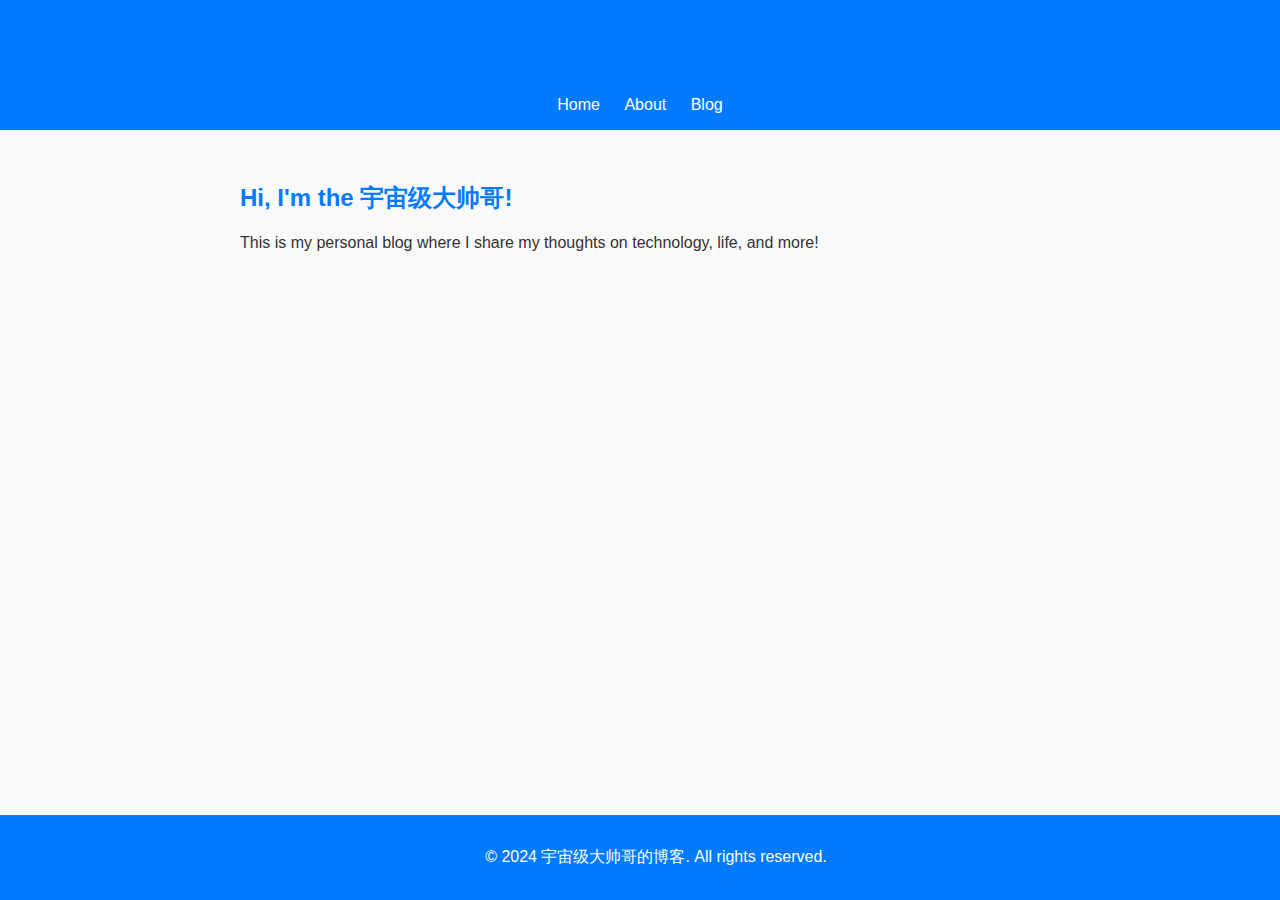
==== index.html @ 231173f1 "Add files via upload" ====
<!DOCTYPE html>
<html lang="en">
<head>
    <meta charset="UTF-8">
    <meta name="viewport" content="width=device-width, initial-scale=1.0">
    <title>高大帅气的个人博客</title>
    <link rel="stylesheet" href="styles.css">
</head>
<body>
    <header>
        <h1>Welcome to My Blog!</h1>
        <nav>
            <a href="index.html">Home</a>
            <a href="about.html">About</a>
            <a href="blog.html">Blog</a>
        </nav>
    </header>
    <main>
        <section>
            <h2>Hi, I'm the 宇宙级大帅哥!</h2>
            <p>This is my personal blog where I share my thoughts on technology, life, and more!</p>
        </section>
    </main>
    <footer>
        <p>© 2024 宇宙级大帅哥的博客. All rights reserved.</p>
    </footer>
</body>
</html>
---- styles.css ----
body {
    font-family: Arial, sans-serif;
    margin: 0;
    padding: 0;
    background-color: #f9f9f9;
    color: #333;
}

header {
    background-color: #007BFF;
    color: white;
    padding: 1em;
    text-align: center;
}

nav a {
    color: white;
    margin: 0 10px;
    text-decoration: none;
}

h1, h2 {
    color: #007BFF;
}

main {
    padding: 2em;
    max-width: 800px;
    margin: 0 auto;
}

footer {
    text-align: center;
    padding: 1em;
    background-color: #007BFF;
    color: white;
    position: fixed;
    width: 100%;
    bottom: 0;
}
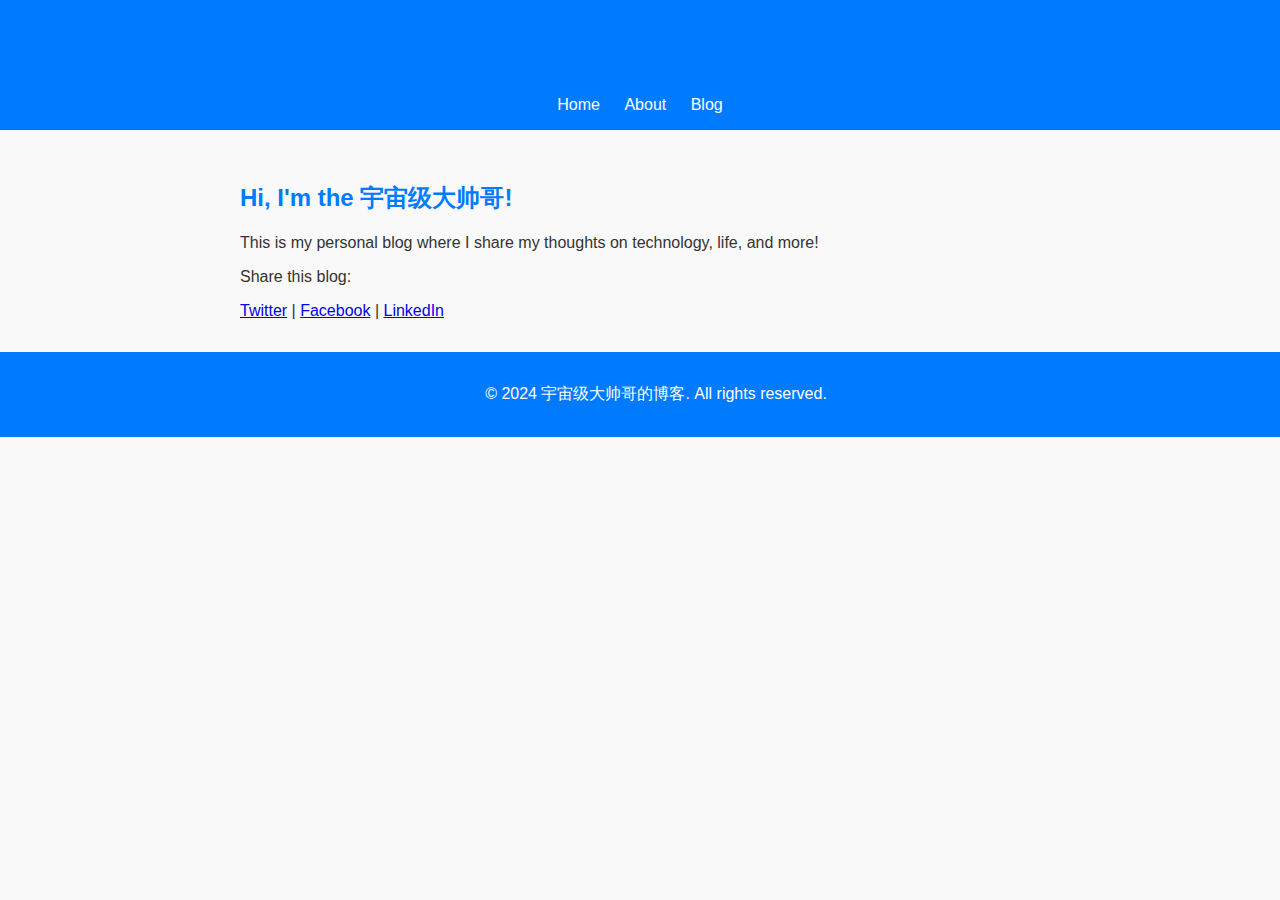
==== commit 07f05fd1: "Add files via upload" ====
--- a/index.html
+++ b/index.html
@@ -3,6 +3,7 @@
 <head>
     <meta charset="UTF-8">
     <meta name="viewport" content="width=device-width, initial-scale=1.0">
+    <meta name="description" content="Welcome to the personal blog of 宇宙级大帅哥! Discover thoughts on technology, life, and more.">
     <title>高大帅气的个人博客</title>
     <link rel="stylesheet" href="styles.css">
 </head>
@@ -19,6 +20,10 @@
         <section>
             <h2>Hi, I'm the 宇宙级大帅哥!</h2>
             <p>This is my personal blog where I share my thoughts on technology, life, and more!</p>
+            <div class="social-share">
+                <p>Share this blog:</p>
+                <a href="#">Twitter</a> | <a href="#">Facebook</a> | <a href="#">LinkedIn</a>
+            </div>
         </section>
     </main>
     <footer>
--- a/styles.css
+++ b/styles.css
@@ -34,7 +34,17 @@
     padding: 1em;
     background-color: #007BFF;
     color: white;
-    position: fixed;
+    position: relative;
+    bottom: 0;
     width: 100%;
-    bottom: 0;
+}
+
+.social-share {
+    margin-top: 1em;
+}
+
+#comments {
+    margin-top: 2em;
+    border-top: 1px solid #ccc;
+    padding-top: 1em;
 }